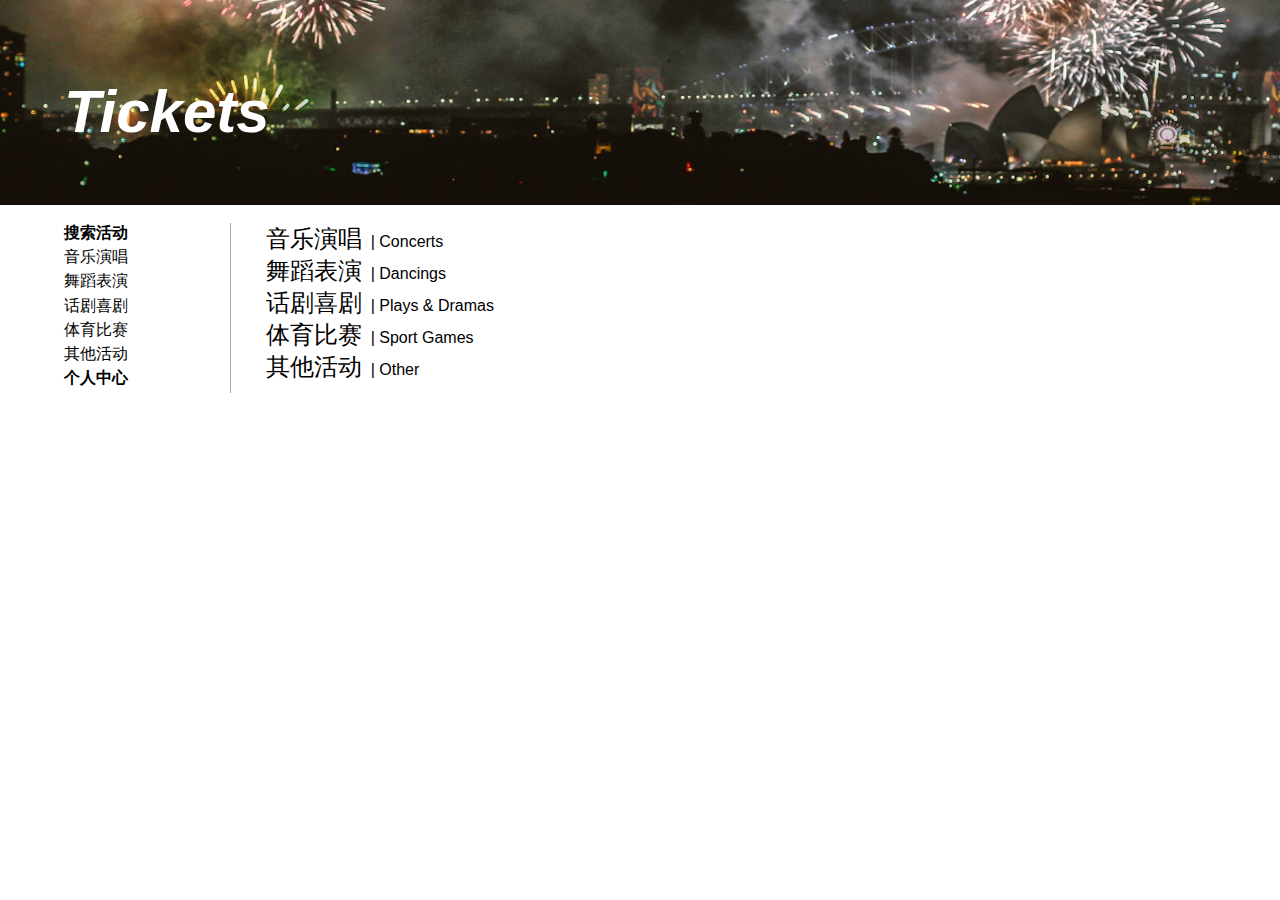
==== web/index.html @ 7f9fa13b "<feat>:<Requirement 1.1-1.3> 1.1 login and register 1.2 cancel membership 1.3 convert coupons" ====
<!DOCTYPE html>
<html style="width: 100%">

<head>
    <meta charset="UTF-8">
    <title>Tickets</title>
    <link rel="stylesheet" href="css/main.css">
    <link rel="stylesheet" href="css/top-bar.css">
    <link rel="stylesheet" href="css/main-body.css">
    <link rel="stylesheet" href="css/button.css">
    <link rel="stylesheet" href="css/function.css">
    <link rel="stylesheet" href="css/page-main-body.css">
    <link rel="stylesheet" href="css/footer.css">

    <link href="css/font-awesome.css" rel="stylesheet" type="text/css">
</head>

<body>
<header>

    <div id="title" onselectstart="return false;">

    </div>

    <!--<a href="login.html">-->
    <!--<div data-scroll-reveal="enter bottom but wait 1s" id="login-button">登录注册</div>-->
    <!--</a>-->

    <div id="title-div">
        <h1 id="main-title" data-scroll-reveal="enter top over 1s">Tickets</h1>
    </div>

    <div class="page-content-fix">
        <ul>
            <b>搜索活动</b>
            <li>
                <a href="#concert">音乐演唱</a>
            </li>
            <li>
                <a href="#dance">舞蹈表演</a>
            </li>
            <li>
                <a href="#play">话剧喜剧</a>
            </li>
            <li>
                <a href="#game">体育比赛</a>
            </li>
            <li>
                <a href="#other">其他活动</a>
            </li>


            <li><b>
                <a href="member.html">个人中心</a>
            </b></li>

        </ul>
    </div>

    <div style="float: right; width: 80%; margin: 6% 0">
        <div id="concert">
            <div class="stock-name" style="display: inline;">音乐演唱</div>
            <div class="stock-code" style="display: inline;">&nbsp;|&nbsp;Concerts</div>
        </div>

        <div id="dance">
            <div class="stock-name" style="display: inline;">舞蹈表演</div>
            <div class="stock-code" style="display: inline;">&nbsp;|&nbsp;Dancings</div>
        </div>

        <div id="play">
            <div class="stock-name" style="display: inline;">话剧喜剧</div>
            <div class="stock-code" style="display: inline;">&nbsp;|&nbsp;Plays & Dramas</div>
        </div>

        <div id="game">
            <div class="stock-name" style="display: inline;">体育比赛</div>
            <div class="stock-code" style="display: inline;">&nbsp;|&nbsp;Sport Games</div>
        </div>

        <div id="other">
            <div class="stock-name" style="display: inline;">其他活动</div>
            <div class="stock-code" style="display: inline;">&nbsp;|&nbsp;Other</div>
        </div>

    </div>
</header>

</body>

<script src="js/util/scrollReveal.js"></script>
<script>
    (function () {
        window.scrollReveal = new scrollReveal({
            reset: false,
            move: '50px'
        });
    })();

</script>
<script src="js/user/logState.js"></script>

</html>
---- web/css/main.css ----
* {
    margin: 0;
    padding: 0;
}

a {
    color: #FFF;
    font-style: normal;
    text-decoration-line: none;
}

a:hover,
a:link,
a:visited {
    color: #FFF;
    font-style: normal;
    text-decoration: none;
}
---- web/css/top-bar.css ----
#top-bar {
    background-color: rgb(25, 44, 72);
    padding: 1.3%;
    display: inline-block;
}

.head-button {
    font-family: "Lucida Grande", "Lucida Sans Unicode", Helvetica, Arial, Verdana, "PingFang SC", sans-serif;
    color: #FFF;
    cursor: pointer;
    display: inline-block;
    margin: 0px 10px 0px 10px;
    padding: 2px 10px;
    border-radius: 5px;
    font-weight: 300;
}

#top-bar li:hover {
    background-color: #FFF;
    color: rgb(25, 44, 72);
}

#log-button {
    border-color: #FFF;
    border-style: solid;
    border-width: 1px;
}

#top-bar ul {
    margin-top: -3%;
}

.search-results {
    top: 10%;
    left: 50%;
    position: fixed;

    background-color: rgba(245, 245, 245, 0.8);
    border: 1px solid #AAA;
    width: 60%;
}
---- web/css/main-body.css ----
#title {
    background-image: url("../img/background.png");
    font-family: "Lucida Grande", "Lucida Sans Unicode", Helvetica, Arial, Verdana, "PingFang SC", sans-serif;
    padding: 8% 50%;
    background-size: 100% 100%;
    color: #FFF;
}

#main-title {
    margin: -10% 0 0 5%;
    font-family: "Chalkduster", sans-serif;
    font-size: 60px;
    color: #FFF;
    font-style: italic;
}

#login-button {
    color: #000;
}

#introduce {
    background-color: rgb(102, 102, 255);
    text-align: center;
    color: #FFF;
    font-family: "Lucida Grande", "Lucida Sans Unicode", Helvetica, Arial, Verdana, "PingFang SC", sans-serif;
    padding: 5% 10% 0% 10%;

    font-weight: lighter;
}

#introduce h2 {
    margin-bottom: 3%;
}

#introduce-function {
    background-color: rgb(102, 102, 255);
    margin: 0 auto;
    text-align: center;
    color: #FFF;
    font-family: "Lucida Grande", "Lucida Sans Unicode", Helvetica, Arial, Verdana, "PingFang SC", sans-serif;
    font-weight: lighter;
}

#introduce-function li {
    display: inline-block;
    width: 15%;
    font-size: 18px;
    color: #FFF;
    margin: 3%;
}

#introduce-function h1 {
    border-radius: 100px;
    border-style: solid;
    border-color: white;
    border-width: 5px;
    background-color: white;
    color: rgb(102, 102, 255);

    font-size: 300%;
    margin-top: 20%;
}

#introduce-function h4 {
    margin: 4% 0 0.5% 0;
}

#introduce-end {
    background-color: rgb(102, 102, 255);
    text-align: center;
    font-family: "Lucida Grande", "Lucida Sans Unicode", Helvetica, Arial, Verdana, "PingFang SC", sans-serif;
    font-weight: lighter;
    padding: 2%;
}
---- web/css/button.css ----
.button-big {
    font-family: "Lucida Grande", "Lucida Sans Unicode", Helvetica, Arial, Verdana, "PingFang SC", sans-serif;
    color: #FFF;
    background-color: transparent;
    cursor: pointer;
    display: inline-block;
    margin: 10px;
    padding: 5px 10px;
    border-radius: 5px;
    border: 1px solid #FFF;
    font-size: 50%;
}

.button-big:focus {
    outline: none;
}

.button-big:hover {
    color: rgb(16, 32, 58);
    background-color: #FFF;
}

.button-big:active {
    color: #FFF;
    background-color: rgb(16, 32, 58);
}

.button-big a:link {
    color: #FFF;
    font-style: normal;
    text-decoration: none;
}

.button-big a:hover {
    color: rgb(16, 32, 58);
    font-style: normal;
    text-decoration: none;
}

.button-big a:visited {
    color: #FFF;
    font-style: normal;
    text-decoration: none;
}

.button-blue {
    font-family: "Lucida Grande", "Lucida Sans Unicode", Helvetica, Arial, Verdana, "PingFang SC", sans-serif;
    color: #FFF;
    background-color: #0080ff;
    cursor: pointer;
    display: inline-block;
    margin: 10px;
    padding: 5px 10px;
    border-radius: 5px;
    border-color: #FFF;
    border-width: 1px;
    border-style: solid;

    font-size: 110%;
}

.button-blue:focus {
    outline: none;
}

.button-blue:hover {
    color: #0080ff;
    background-color: #FFF;
    border-color: #0080ff;
}

.button-blue:active {
    color: #FFF;
    background-color: #0080ff;
}

.button-page {
    cursor: pointer;
    font-family: "Lucida Grande", "Lucida Sans Unicode", Helvetica, Arial, Verdana, "PingFang SC", sans-serif;
    color: #FFF;
    border: 1px solid #0080ff;
    border-radius: 5px;
    background-color: #0080ff;
    display: inline-block;
    padding: 0.8% 1.2%;

    font-size: 90%;
}

.button-page:focus {
    outline: none;
}

.button-page:hover {
    color: #0080ff;
    background-color: #FFF;
    border: 1px solid #0080ff;
}

.button-page:active {
    color: #FFF;
    background-color: #0080ff;
    border: 1px solid #0080ff;
}

.button-red {
    cursor: pointer;
    font-family: "Lucida Grande", "Lucida Sans Unicode", Helvetica, Arial, Verdana, "PingFang SC", sans-serif;
    color: #FFF;
    border: 1px solid #cc0000;
    border-radius: 5px;
    background-color: #cc0000;
    display: inline-block;
    padding: 0.4% 1.2%;

    font-size: 90%;
}

.button-red:focus {
    outline: none;
}

.button-red:hover {
    color: #cc0000;
    background-color: #FFF;
    border: 1px solid #cc0000;
}

.button-red:active {
    color: #FFF;
    background-color: #cc0000;
    border: 1px solid #cc0000;
}

.button-green {
    cursor: pointer;
    font-family: "Lucida Grande", "Lucida Sans Unicode", Helvetica, Arial, Verdana, "PingFang SC", sans-serif;
    color: #FFF;
    border: 1px solid #00cc00;
    border-radius: 5px;
    background-color: #00cc00;
    display: inline-block;
    margin: 0 1%;
    padding: 0.4% 1.2%;

    font-size: 90%;
}

.button-green:focus {
    outline: none;
}

.button-green:hover {
    color: #00cc00;
    background-color: #FFF;
    border: 1px solid #00cc00;
}

.button-green:active {
    color: #FFF;
    background-color: #00cc00;
    border: 1px solid #00cc00;
}

#save-already {
    font-family: "Lucida Grande", "Lucida Sans Unicode", Helvetica, Arial, Verdana, "PingFang SC", sans-serif;
    color: lightseagreen;
    display: inline-block;
    margin: 10px;
    padding: 6px 11px;
    font-size: 110%;
}
---- web/css/function.css ----
.effect h2 {
    transition: transform 0.35s;
    font-size: 30px;
    -webkit-transform: translate3d(0, 40px, 0);
    transform: translate3d(0, 40px, 0);
}

.effect p {
    margin-top: 20px;
    opacity: 0;
    font-weight: 300;
    transform: translate3d(0, 40px, 0);
    -webkit-transition: opacity 0.35s, -webkit-transform 0.35s;
    transition: opacity 0.35s, transform 0.35s;
}

.effect a {
    color: #000;
}

.effect:hover h2,
.effect:hover p,
.effect a:hover h2,
.effect a:hover p {
    opacity: 1;
    -webkit-transform: translate3d(0, 0, 0);
    transform: translate3d(0, 0, 0);
    -webkit-transition-delay: 0.15s;
    transition-delay: 0.15s;
    color: #FFF;
}

.grid {
    text-align: center;
}

.grid h1 {
    margin-top: 2%;
    color: #000;
    font-family: "Lucida Grande", "Lucida Sans Unicode", Helvetica, Arial, Verdana, "PingFang SC", sans-serif;
    font-size: 25px;
}

.grid h2 {
    font-family: "Lucida Grande", "Lucida Sans Unicode", Helvetica, Arial, Verdana, "PingFang SC", sans-serif;
    font-size: 150%;
    font-weight: normal;
}

.effect {
    display: inline-block;
    overflow: hidden;
    width: 25%;
    margin: 2%;
    padding: 4% 1%;

    border-color: #000;
    border-style: solid;
    border-width: 1px;

    cursor: pointer;
    color: #000;
    font-family: "Lucida Grande", "Lucida Sans Unicode", Helvetica, Arial, Verdana, "PingFang SC", sans-serif;
    margin-bottom: 80px;
    color: #000;
}

.effect:hover {
    border-color: rgb(102, 102, 255);
    border-style: solid;
    border-width: 1px;
    background-color: rgb(102, 102, 255);
}

#next-grid {
    background-color: rgb(214, 237, 237);
    padding: 3%;
}

.grid h3 {
    font-size: 90%;
    margin-bottom: 2%;
}

.grid li {
    font-family: "Lucida Grande", "Lucida Sans Unicode", Helvetica, Arial, Verdana, "PingFang SC", sans-serif;
    font-size: 110%;
    color: #000;
    cursor: pointer;
    display: inline;
    margin: 2%;
}

#next-grid li:hover {
    color: rgb(102, 102, 255);
}

#main-function {
    margin: 0 auto;
}
---- web/css/page-main-body.css ----
#searchBox {
    font-size: 90%;
    border: 1px solid #000;
    border-radius: 5px;
    padding: 1.4%;
    margin: 0 1%;

    color: #0080ff;
    width: 60%;
    outline: none;
}

.input-area {
    margin: 1%;
}

.info-board {
    float: right;
    border-left: 1px solid #AAA;
    width: 30%;
    padding: 1%;
    margin-bottom: 2%;
}

.stock-name {
    margin-left: 1%;
    font-size: 150%;
    font-family: "Lucida Grande", "Lucida Sans Unicode", Helvetica, Arial, Verdana, "PingFang SC", sans-serif;
}

.stock-code {
    font-size: 100%;
    font-weight: 300;
    font-family: "Lucida Grande", "Lucida Sans Unicode", Helvetica, Arial, Verdana, "PingFang SC", sans-serif;
    margin-right: 1%;
}

.stock-code a {
    color: #0080ff;
}

.stock-code a:hover {
    color: #0080ff;
    text-decoration: underline;
    cursor: pointer;
}

.spec-figure,
.index-spec-figure {
    display: inline-block;
    width: 20%;
    background-color: transparent;
    font-family: "Lucida Grande", "Lucida Sans Unicode", Helvetica, Arial, Verdana, "PingFang SC", sans-serif;
    font-size: 85%;

    margin: 0.8%;
    padding: 1%;
    text-align: center;
}

.spec-figure h2,
.index-spec-figure h2 {
    font-weight: 400;
}

.spec-figure p,
.index-spec-figure p {
    margin-top: 10%;
    font-weight: 200;
}

.rel-figure {
    background-color: transparent;
    font-family: "Lucida Grande", "Lucida Sans Unicode", Helvetica, Arial, Verdana, "PingFang SC", sans-serif;
    font-size: 90%;
    padding: 3%;
    display: inline-block;
    width: 40%;
    text-align: center;
    vertical-align: top;
}

.rel-figure h2 {
    font-weight: 400;
    border-bottom: 1px solid #AAA;
}

.rel-figure p {
    padding: 3%;
}

.rel-figure a {
    color: #000;
}

#main-figure {
    margin: 5% auto;
}

.spec-func {
    font-family: "Lucida Grande", "Lucida Sans Unicode", Helvetica, Arial, Verdana, "PingFang SC", sans-serif;
    margin: 1%;
    padding: 1%;

    overflow: hidden;
    cursor: pointer;

    width: 25%;
    display: inline-block;
}

.spec-func h2 {
    text-align: left;
    font-size: 120%;
    margin-left: 2%;
    color: #FFF;
}

.spec-func p {
    margin: -8% 5% 0 0;
    font-weight: 300;
    text-align: right;
    color: #FFF;
    font-size: 130%;

    transform: translate3d(0, 20px, 0);
    -webkit-transition: opacity 0.35s, -webkit-transform 0.35s;
    transition: opacity 0.35s, transform 0.35s;
}

.spec-func h5 {
    opacity: 0;
    margin: 0 5% 0 0;
    font-weight: normal;
    text-align: right;
    color: #FFF;
    font-size: 100%;
    transform: translate3d(0, 20px, 0);
    -webkit-transition: opacity 0.35s, -webkit-transform 0.35s;
    transition: opacity 0.35s, transform 0.35s;
}

.hot-func {
    background-color: rgb(255, 153, 51);
}

.indu-func {
    background-color: rgb(153, 204, 153);
}

.board-func {
    background-color: rgb(204, 153, 102);
}

.comp-func {
    background-color: rgb(153, 153, 255);
}

.other-function {
    margin: 5% auto;
}

.spec-func:hover h5,
.spec-func a:hover h5,
.spec-func:hover p,
.spec-func a:hover p {
    opacity: 1;
    -webkit-transform: translate3d(0, 0, 0);
    transform: translate3d(0, 0, 0);
    -webkit-transition-delay: 0.15s;
    transition-delay: 0.15s;
}

.spec-func a {
    color: #000;
}

.margin {
    font-family: "Lucida Grande", "Lucida Sans Unicode", Helvetica, Arial, Verdana, "PingFang SC", sans-serif;
    margin: 5% 1%;
    padding: 3% 1%;

    background-color: red;
    color: #FFF;
}

.reco-sum {
    font-family: "Lucida Grande", "Lucida Sans Unicode", Helvetica, Arial, Verdana, "PingFang SC", sans-serif;
    margin: 5% 1%;
    padding: 3% 1%;

    color: #000;
    border: 1px solid #AAA;
}

.rank {
    font-family: "Lucida Grande", "Lucida Sans Unicode", Helvetica, Arial, Verdana, "PingFang SC", sans-serif;
    margin: 5% 1%;
    padding: 1% 1%;

    overflow: hidden;
    cursor: pointer;
}

.rank h2 {
    text-align: left;
    font-size: 150%;
    margin-left: 2%;
    color: #FFF;
}

.rank h5 {
    opacity: 0;
    margin: -2% 5% 0 0;
    font-weight: 300;
    text-align: right;
    color: #FFF;
    font-size: 100%;
    transform: translate3d(0, 20px, 0);
    -webkit-transition: opacity 0.35s, -webkit-transform 0.35s;
    transition: opacity 0.35s, transform 0.35s;
}

.rank:hover h5,
.rank a:hover h5 {
    opacity: 1;
    -webkit-transform: translate3d(0, 0, 0);
    transform: translate3d(0, 0, 0);
    -webkit-transition-delay: 0.15s;
    transition-delay: 0.15s;
}

.index-fig {
    font-family: "Lucida Grande", "Lucida Sans Unicode", Helvetica, Arial, Verdana, "PingFang SC", sans-serif;
    display: inline-block;
    width: 30%;
    border: 1px solid #AAA;
}

.index-spec-figure h2 {
    font-size: 80%;
}

.index-spec-figure p {
    color: red;
    border-top: 1px solid #555;
    padding-top: 5%;
    font-size: 120%;
}

.rank-table {
    font-family: "Lucida Grande", "Lucida Sans Unicode", Helvetica, Arial, Verdana, "PingFang SC", sans-serif;
    text-align: center;
}

.rank-table li {
    display: inline-block;
    list-style: none;
    margin: 2% 0.5%;
    width: 16%;

    border: 1px solid #AAA;
}

.rank-head {
    font-family: "Lucida Grande", "Lucida Sans Unicode", Helvetica, Arial, Verdana, "PingFang SC", sans-serif;
    font-size: 100%;
    padding: 2% 15%;
}

.rank-margin {

    font-family: "Lucida Grande", "Lucida Sans Unicode", Helvetica, Arial, Verdana, "PingFang SC", sans-serif;
    font-size: 180%;
    padding: 0 15%;
}

.rank-sta {

    font-family: "Lucida Grande", "Lucida Sans Unicode", Helvetica, Arial, Verdana, "PingFang SC", sans-serif;
    font-size: 80%;
    padding: 5% 15%;
    color: #000;
}

.rank-stock {

    font-family: "Lucida Grande", "Lucida Sans Unicode", Helvetica, Arial, Verdana, "PingFang SC", sans-serif;
    font-size: 100%;
    padding: 5% 15% 0% 15%;
    border-top: 1px solid #AAA;
}

.rank-stock-margin {

    font-family: "Lucida Grande", "Lucida Sans Unicode", Helvetica, Arial, Verdana, "PingFang SC", sans-serif;
    font-size: 90%;
    padding: 5% 15%;
}

.rank-table-rise .rank-top {

    font-family: "Lucida Grande", "Lucida Sans Unicode", Helvetica, Arial, Verdana, "PingFang SC", sans-serif;
    cursor: pointer;
    color: red;
}

.rank-table-rise .rank-top:hover {
    background-color: red;
    color: white;
}

.rank-table-rise .rank-bottom {

    font-family: "Lucida Grande", "Lucida Sans Unicode", Helvetica, Arial, Verdana, "PingFang SC", sans-serif;
    background-color: #EEE;
    cursor: pointer;
}

.rank-table-rise .rank-bottom:hover {
    background-color: red;
    color: white;
}

.rank-table-fall .rank-top {

    font-family: "Lucida Grande", "Lucida Sans Unicode", Helvetica, Arial, Verdana, "PingFang SC", sans-serif;
    cursor: pointer;
    color: green;
}

.rank-table-fall .rank-top:hover {
    background-color: green;
    color: white;
}

.rank-table-fall .rank-bottom {

    font-family: "Lucida Grande", "Lucida Sans Unicode", Helvetica, Arial, Verdana, "PingFang SC", sans-serif;
    background-color: #EEE;
    cursor: pointer;
}

.rank-table-fall .rank-bottom:hover {
    background-color: green;
    color: white;
}

.whole-rank-div {

    font-family: "Lucida Grande", "Lucida Sans Unicode", Helvetica, Arial, Verdana, "PingFang SC", sans-serif;
    margin: 0 auto;
}

.whole-rank-table {
    margin: 0.5%;
    width: 40%;
    display: inline-table;
    border-collapse: collapse;
    text-align: center;
}

.whole-rank-table th {
    color: #AAA;
    font-size: 80%;
    font-weight: 400;
}

.whole-table {
    margin: 0.5%;
    border-collapse: collapse;
    text-align: center;
    width: 60%;
}

.whole-table tr {
    border-top: 1px solid #AAA;
    border-bottom: 1px solid #AAA;
}

.whole-table th {
    color: #AAA;
    font-size: 80%;
    font-weight: 400;
    padding: 0.5% 0 0.5% 0;
}

.whole-table td {
    color: #AAA;
    font-size: 80%;
    padding: 0.5% 0;
}

.whole-table a {
    color: #000;
}

.whole-table a:hover {
    color: #0080ff;
}

.page-content {
    font-family: "Lucida Grande", "Lucida Sans Unicode", Helvetica, Arial, Verdana, "PingFang SC", sans-serif;
    position: fixed;
    top: 26%;
    background-color: rgb(25, 44, 72);
    padding: 3% 3%;
    border: 1px solid rgb(25, 44, 72);
    border-top-right-radius: 8%;
    border-bottom-right-radius: 8%;
    color: #FFF;
}

.page-content li {
    list-style: square;
    cursor: pointer;
    margin: 20% 0;
}

.page-content li:hover {
    color: red;
}

.page-content-fix {

    font-family: "Lucida Grande", "Lucida Sans Unicode", Helvetica, Arial, Verdana, "PingFang SC", sans-serif;
    width: 13%;
    padding-left: 5%;
    margin: 6% 0;
    float: left;
    border-right: 1px solid #AAA;
}

.page-content-fix li {
    list-style: none;
    cursor: pointer;
    margin: 2% 0;
}

.page-content-fix li a:hover, .page-content-fix li:hover {
    color: #0080ff;
}

.page-content-fix li a {
    color: #000;
}

.page-hint {
    text-align: center;
    color: #FFF;
    padding: 1%;
    margin: 1% 35%;
    background-color: #777;
    border-radius: 10px;
    position: fixed;
    top: 30%;
    font-size: 150%;
    display: none;
}

.item-title {
    color: #AAA;
    font-size: 80%;
    font-weight: 400;
    padding: 0.5% 0 0.5% 0;
}

.userinfo-div {
    margin: 2%;
}

.item-title a {
    color: #0080ff;
}
---- web/css/footer.css ----
#footer {
    clear: both;
    background-color: rgb(25, 44, 72);
    font-family: "Lucida Grande", "Lucida Sans Unicode", Helvetica, Arial, Verdana, "PingFang SC", sans-serif;
    text-align: center;
    color: #FFF;
    font-weight: lighter;

    padding: 1%;
}

#footer-div {
    margin-left: 6%;
}

.big-li {
    float: left;
    width: 30%;
}

.big-li h4 {
    font-size: 120%;
    border-bottom: 1px solid #FFF;
    margin: 5% 40%;
    padding: 1%;
}

.big-li p {
    text-align: left;
    margin: 5% 25% 3% 40%;
    cursor: pointer;
    font-weight: 100;
    font-size: 90%;
}

.big-li p:hover {
    color: rgb(102, 102, 255);
}

#cr {
    clear: both;
    margin: 16% 0 0 0;
    font-weight: 100;
    font-size: 90%;
}
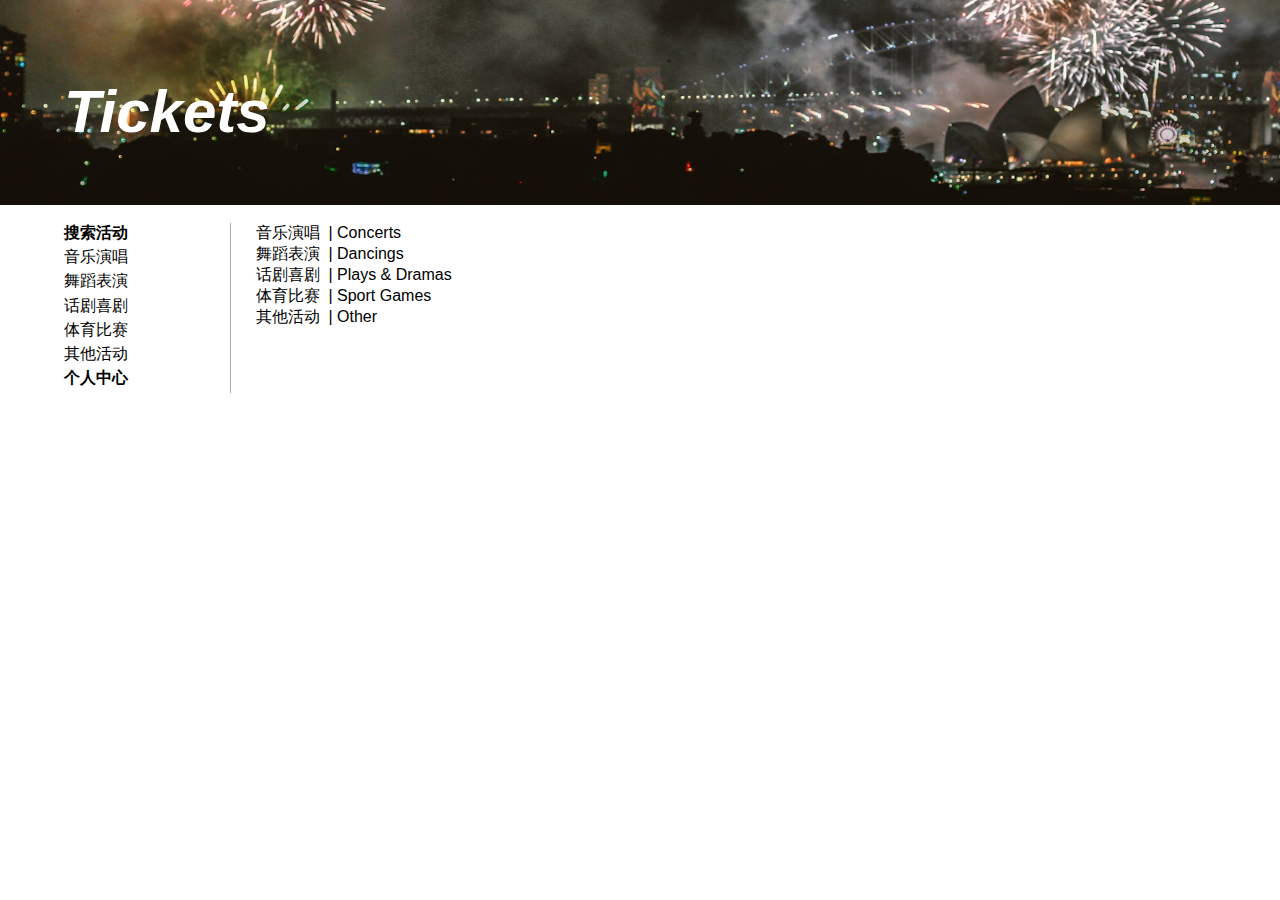
==== commit 4679ddd1: "<feat>:<Requirement 2.1> 2.1 venue register, login and update information" ====
--- a/web/index.html
+++ b/web/index.html
@@ -59,27 +59,27 @@
 
     <div style="float: right; width: 80%; margin: 6% 0">
         <div id="concert">
-            <div class="stock-name" style="display: inline;">音乐演唱</div>
+            <div class="stock-seatName" style="display: inline;">音乐演唱</div>
             <div class="stock-code" style="display: inline;">&nbsp;|&nbsp;Concerts</div>
         </div>
 
         <div id="dance">
-            <div class="stock-name" style="display: inline;">舞蹈表演</div>
+            <div class="stock-seatName" style="display: inline;">舞蹈表演</div>
             <div class="stock-code" style="display: inline;">&nbsp;|&nbsp;Dancings</div>
         </div>
 
         <div id="play">
-            <div class="stock-name" style="display: inline;">话剧喜剧</div>
+            <div class="stock-seatName" style="display: inline;">话剧喜剧</div>
             <div class="stock-code" style="display: inline;">&nbsp;|&nbsp;Plays & Dramas</div>
         </div>
 
         <div id="game">
-            <div class="stock-name" style="display: inline;">体育比赛</div>
+            <div class="stock-seatName" style="display: inline;">体育比赛</div>
             <div class="stock-code" style="display: inline;">&nbsp;|&nbsp;Sport Games</div>
         </div>
 
         <div id="other">
-            <div class="stock-name" style="display: inline;">其他活动</div>
+            <div class="stock-seatName" style="display: inline;">其他活动</div>
             <div class="stock-code" style="display: inline;">&nbsp;|&nbsp;Other</div>
         </div>
 
--- a/web/css/main-body.css
+++ b/web/css/main-body.css
@@ -14,8 +14,10 @@
     font-style: italic;
 }
 
-#login-button {
-    color: #000;
+#sub-title {
+    font-size: 40%;
+    font-style: normal;
+    margin-left: -1.5%;
 }
 
 #introduce {
--- a/web/css/button.css
+++ b/web/css/button.css
@@ -136,9 +136,9 @@
     cursor: pointer;
     font-family: "Lucida Grande", "Lucida Sans Unicode", Helvetica, Arial, Verdana, "PingFang SC", sans-serif;
     color: #FFF;
-    border: 1px solid #00cc00;
+    border: 1px solid #0080ff;
     border-radius: 5px;
-    background-color: #00cc00;
+    background-color: #0080ff;
     display: inline-block;
     margin: 0 1%;
     padding: 0.4% 1.2%;
@@ -151,15 +151,15 @@
 }
 
 .button-green:hover {
-    color: #00cc00;
+    color: #0080ff;
     background-color: #FFF;
-    border: 1px solid #00cc00;
+    border: 1px solid #0080ff;
 }
 
 .button-green:active {
     color: #FFF;
-    background-color: #00cc00;
-    border: 1px solid #00cc00;
+    background-color: #0080ff;
+    border: 1px solid #0080ff;
 }
 
 #save-already {
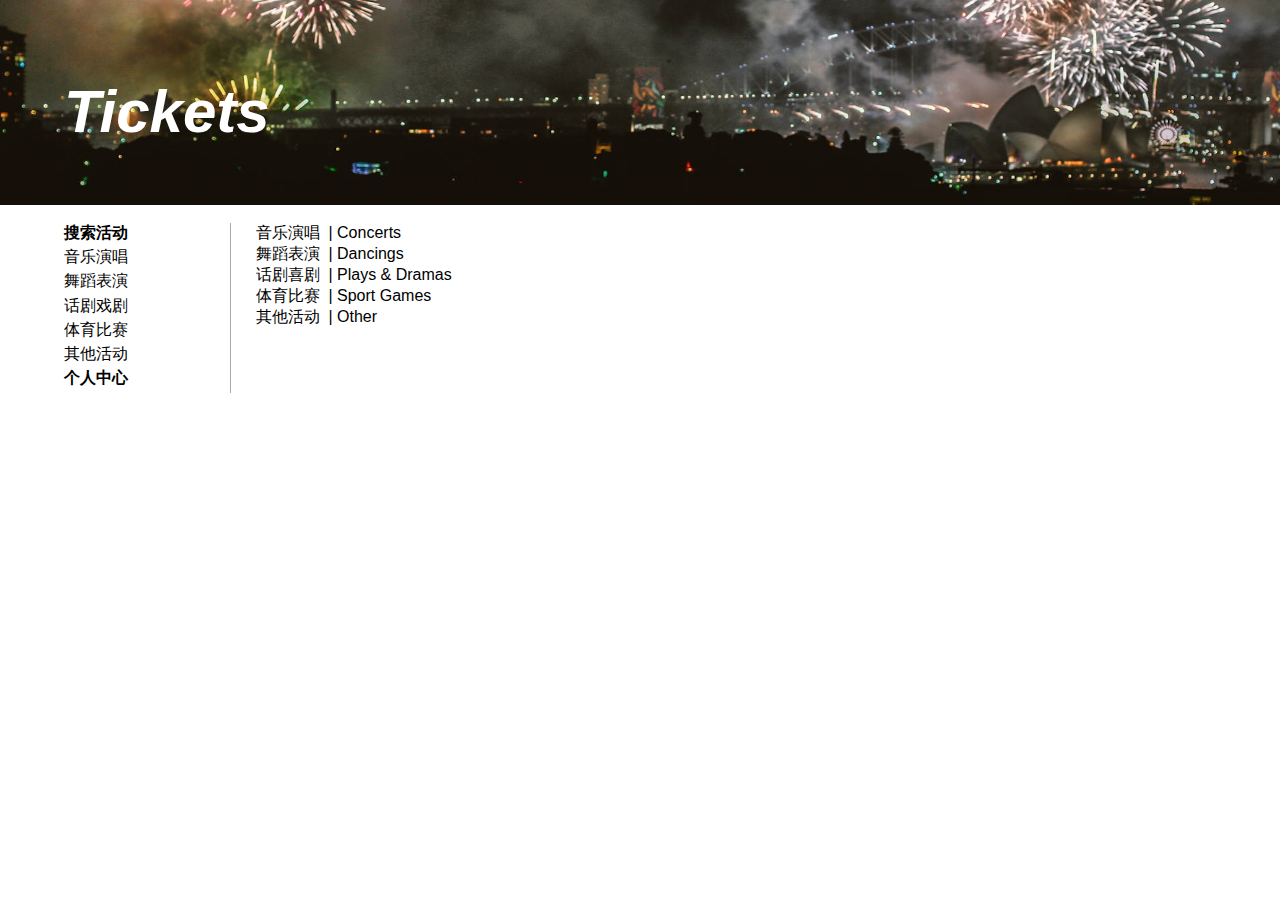
==== commit 1288ce9a: "<feat>:<Requirement 2.2> 2.2 venues post plans 1.5.1 members view plans" ====
--- a/web/index.html
+++ b/web/index.html
@@ -4,13 +4,15 @@
 <head>
     <meta charset="UTF-8">
     <title>Tickets</title>
-    <link rel="stylesheet" href="css/main.css">
+    <link rel="stylesheet" href="css/origin.css">
     <link rel="stylesheet" href="css/top-bar.css">
     <link rel="stylesheet" href="css/main-body.css">
     <link rel="stylesheet" href="css/button.css">
     <link rel="stylesheet" href="css/function.css">
     <link rel="stylesheet" href="css/page-main-body.css">
     <link rel="stylesheet" href="css/footer.css">
+
+    <script src="js/util/jquery-3.2.1.min.js"></script>
 
     <link href="css/font-awesome.css" rel="stylesheet" type="text/css">
 </head>
@@ -40,7 +42,7 @@
                 <a href="#dance">舞蹈表演</a>
             </li>
             <li>
-                <a href="#play">话剧喜剧</a>
+                <a href="#play">话剧戏剧</a>
             </li>
             <li>
                 <a href="#game">体育比赛</a>
@@ -57,7 +59,7 @@
         </ul>
     </div>
 
-    <div style="float: right; width: 80%; margin: 6% 0">
+    <div class="member-plan-list" style="float: right; width: 80%; margin: 6% 0">
         <div id="concert">
             <div class="stock-seatName" style="display: inline;">音乐演唱</div>
             <div class="stock-code" style="display: inline;">&nbsp;|&nbsp;Concerts</div>
@@ -99,5 +101,15 @@
 
 </script>
 <script src="js/user/logState.js"></script>
+<script src="js/plan/plan.js"></script>
+
+<script>
+    $(document).ready(loadMusicPlan());
+    $(document).ready(loadDancePlan());
+    $(document).ready(loadPlayPlan());
+    $(document).ready(loadGamePlan());
+    $(document).ready(loadOtherPlan());
+</script>
+
 
 </html>
--- a/web/css/origin.css
+++ b/web/css/origin.css
@@ -0,0 +1,18 @@
+* {
+    margin: 0;
+    padding: 0;
+}
+
+a {
+    color: #0080ff;
+    font-style: normal;
+    text-decoration-line: none;
+}
+
+a:hover,
+a:link,
+a:visited {
+    color: #0080ff;
+    font-style: normal;
+    text-decoration: none;
+}
--- a/web/css/page-main-body.css
+++ b/web/css/page-main-body.css
@@ -471,4 +471,4 @@
 
 .item-title a {
     color: #0080ff;
-}+}
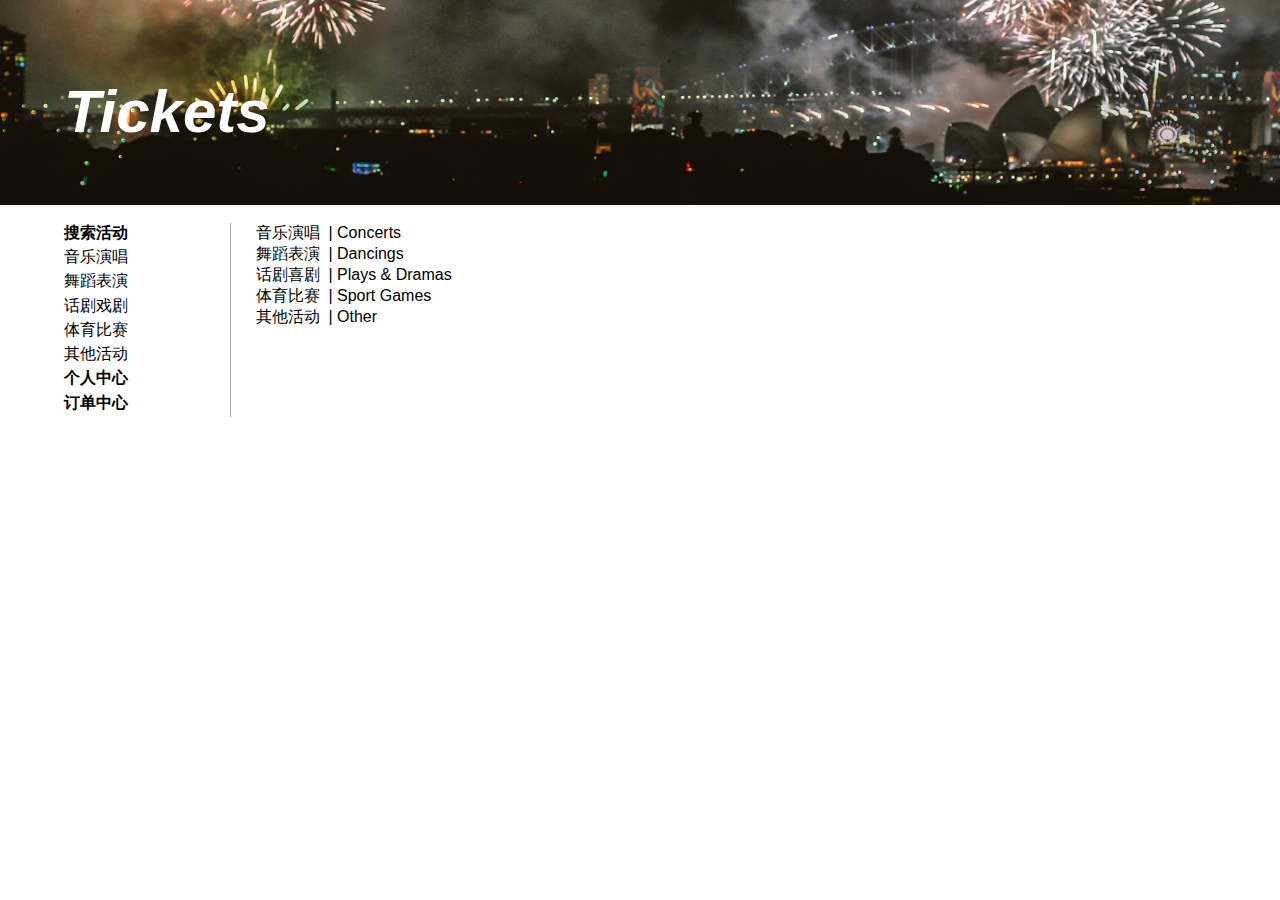
==== commit d2c8449b: "<feat>:<Requirement 1.6-1.8> 1.6 cancel order 1.7 view order state 1.8 view member statistic informa" ====
--- a/web/index.html
+++ b/web/index.html
@@ -23,10 +23,6 @@
     <div id="title" onselectstart="return false;">
 
     </div>
-
-    <!--<a href="login.html">-->
-    <!--<div data-scroll-reveal="enter bottom but wait 1s" id="login-button">登录注册</div>-->
-    <!--</a>-->
 
     <div id="title-div">
         <h1 id="main-title" data-scroll-reveal="enter top over 1s">Tickets</h1>
@@ -55,6 +51,9 @@
             <li><b>
                 <a href="member.html">个人中心</a>
             </b></li>
+            <li><b>
+                <a href="order.html">订单中心</a>
+            </b></li>
 
         </ul>
     </div>
@@ -62,27 +61,27 @@
     <div class="member-plan-list" style="float: right; width: 80%; margin: 6% 0">
         <div id="concert">
             <div class="stock-seatName" style="display: inline;">音乐演唱</div>
-            <div class="stock-code" style="display: inline;">&nbsp;|&nbsp;Concerts</div>
+            <div class="title-sub-name" style="display: inline;">&nbsp;|&nbsp;Concerts</div>
         </div>
 
         <div id="dance">
             <div class="stock-seatName" style="display: inline;">舞蹈表演</div>
-            <div class="stock-code" style="display: inline;">&nbsp;|&nbsp;Dancings</div>
+            <div class="title-sub-name" style="display: inline;">&nbsp;|&nbsp;Dancings</div>
         </div>
 
         <div id="play">
             <div class="stock-seatName" style="display: inline;">话剧喜剧</div>
-            <div class="stock-code" style="display: inline;">&nbsp;|&nbsp;Plays & Dramas</div>
+            <div class="title-sub-name" style="display: inline;">&nbsp;|&nbsp;Plays & Dramas</div>
         </div>
 
         <div id="game">
             <div class="stock-seatName" style="display: inline;">体育比赛</div>
-            <div class="stock-code" style="display: inline;">&nbsp;|&nbsp;Sport Games</div>
+            <div class="title-sub-name" style="display: inline;">&nbsp;|&nbsp;Sport Games</div>
         </div>
 
         <div id="other">
             <div class="stock-seatName" style="display: inline;">其他活动</div>
-            <div class="stock-code" style="display: inline;">&nbsp;|&nbsp;Other</div>
+            <div class="title-sub-name" style="display: inline;">&nbsp;|&nbsp;Other</div>
         </div>
 
     </div>
--- a/web/css/page-main-body.css
+++ b/web/css/page-main-body.css
@@ -28,18 +28,18 @@
     font-family: "Lucida Grande", "Lucida Sans Unicode", Helvetica, Arial, Verdana, "PingFang SC", sans-serif;
 }
 
-.stock-code {
+.title-sub-name {
     font-size: 100%;
     font-weight: 300;
     font-family: "Lucida Grande", "Lucida Sans Unicode", Helvetica, Arial, Verdana, "PingFang SC", sans-serif;
     margin-right: 1%;
 }
 
-.stock-code a {
-    color: #0080ff;
-}
-
-.stock-code a:hover {
+.title-sub-name a {
+    color: #0080ff;
+}
+
+.title-sub-name a:hover {
     color: #0080ff;
     text-decoration: underline;
     cursor: pointer;
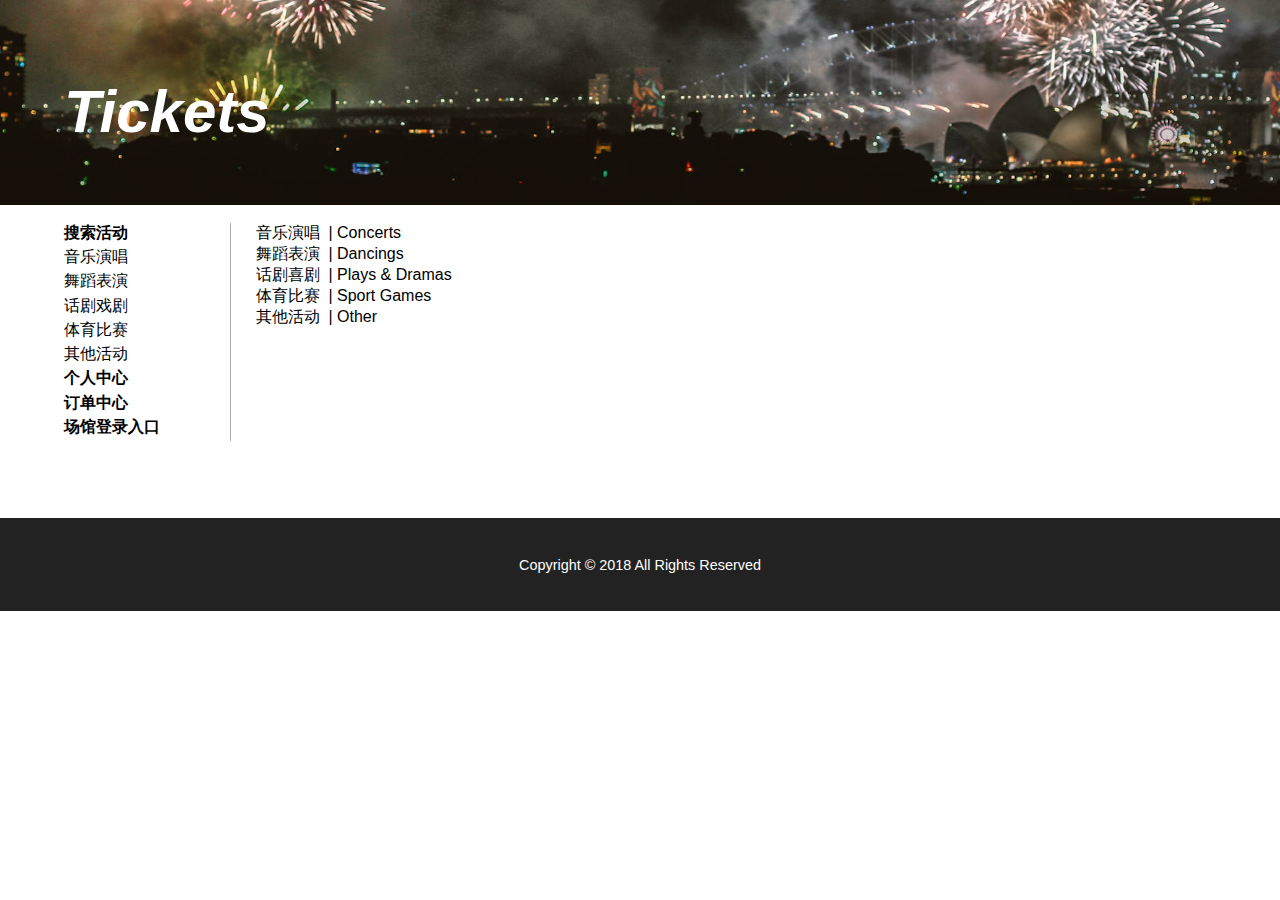
==== commit 7d33f11e: "<fix>:<bugs> 1. member register and scores 2. delete unnecessary css files 3. statistic data fix to " ====
--- a/web/index.html
+++ b/web/index.html
@@ -5,11 +5,9 @@
     <meta charset="UTF-8">
     <title>Tickets</title>
     <link rel="stylesheet" href="css/origin.css">
-    <link rel="stylesheet" href="css/top-bar.css">
+    <link rel="stylesheet" href="css/top.css">
+    <link rel="stylesheet" href="css/button.css">
     <link rel="stylesheet" href="css/main-body.css">
-    <link rel="stylesheet" href="css/button.css">
-    <link rel="stylesheet" href="css/function.css">
-    <link rel="stylesheet" href="css/page-main-body.css">
     <link rel="stylesheet" href="css/footer.css">
 
     <script src="js/util/jquery-3.2.1.min.js"></script>
@@ -54,7 +52,9 @@
             <li><b>
                 <a href="order.html">订单中心</a>
             </b></li>
-
+            <li><b>
+                <a href="venue-login.html">场馆登录入口</a>
+            </b></li>
         </ul>
     </div>
 
@@ -87,6 +87,12 @@
     </div>
 </header>
 
+<footer>
+    <div id="footer" onselectstart="return false;">
+        <div id="cr">Copyright &copy; 2018 All Rights Reserved</div>
+    </div>
+</footer>
+
 </body>
 
 <script src="js/util/scrollReveal.js"></script>
@@ -99,8 +105,8 @@
     })();
 
 </script>
-<script src="js/user/logState.js"></script>
-<script src="js/plan/plan.js"></script>
+
+<script src="js/plan/plans.js"></script>
 
 <script>
     $(document).ready(loadMusicPlan());
--- a/web/css/top.css
+++ b/web/css/top.css
@@ -0,0 +1,21 @@
+#title {
+    background-image: url("../img/background.png");
+    font-family: "Lucida Grande", "Lucida Sans Unicode", Helvetica, Arial, Verdana, "PingFang SC", sans-serif;
+    padding: 8% 50%;
+    background-size: 100% 100%;
+    color: #FFF;
+}
+
+#main-title {
+    margin: -10% 0 0 5%;
+    font-family: "Chalkduster", sans-serif;
+    font-size: 60px;
+    color: #FFF;
+    font-style: italic;
+}
+
+#sub-title {
+    font-size: 40%;
+    font-style: normal;
+    margin-left: -1.5%;
+}--- a/web/css/button.css
+++ b/web/css/button.css
@@ -1,108 +1,3 @@
-.button-big {
-    font-family: "Lucida Grande", "Lucida Sans Unicode", Helvetica, Arial, Verdana, "PingFang SC", sans-serif;
-    color: #FFF;
-    background-color: transparent;
-    cursor: pointer;
-    display: inline-block;
-    margin: 10px;
-    padding: 5px 10px;
-    border-radius: 5px;
-    border: 1px solid #FFF;
-    font-size: 50%;
-}
-
-.button-big:focus {
-    outline: none;
-}
-
-.button-big:hover {
-    color: rgb(16, 32, 58);
-    background-color: #FFF;
-}
-
-.button-big:active {
-    color: #FFF;
-    background-color: rgb(16, 32, 58);
-}
-
-.button-big a:link {
-    color: #FFF;
-    font-style: normal;
-    text-decoration: none;
-}
-
-.button-big a:hover {
-    color: rgb(16, 32, 58);
-    font-style: normal;
-    text-decoration: none;
-}
-
-.button-big a:visited {
-    color: #FFF;
-    font-style: normal;
-    text-decoration: none;
-}
-
-.button-blue {
-    font-family: "Lucida Grande", "Lucida Sans Unicode", Helvetica, Arial, Verdana, "PingFang SC", sans-serif;
-    color: #FFF;
-    background-color: #0080ff;
-    cursor: pointer;
-    display: inline-block;
-    margin: 10px;
-    padding: 5px 10px;
-    border-radius: 5px;
-    border-color: #FFF;
-    border-width: 1px;
-    border-style: solid;
-
-    font-size: 110%;
-}
-
-.button-blue:focus {
-    outline: none;
-}
-
-.button-blue:hover {
-    color: #0080ff;
-    background-color: #FFF;
-    border-color: #0080ff;
-}
-
-.button-blue:active {
-    color: #FFF;
-    background-color: #0080ff;
-}
-
-.button-page {
-    cursor: pointer;
-    font-family: "Lucida Grande", "Lucida Sans Unicode", Helvetica, Arial, Verdana, "PingFang SC", sans-serif;
-    color: #FFF;
-    border: 1px solid #0080ff;
-    border-radius: 5px;
-    background-color: #0080ff;
-    display: inline-block;
-    padding: 0.8% 1.2%;
-
-    font-size: 90%;
-}
-
-.button-page:focus {
-    outline: none;
-}
-
-.button-page:hover {
-    color: #0080ff;
-    background-color: #FFF;
-    border: 1px solid #0080ff;
-}
-
-.button-page:active {
-    color: #FFF;
-    background-color: #0080ff;
-    border: 1px solid #0080ff;
-}
-
 .button-red {
     cursor: pointer;
     font-family: "Lucida Grande", "Lucida Sans Unicode", Helvetica, Arial, Verdana, "PingFang SC", sans-serif;
@@ -160,13 +55,4 @@
     color: #FFF;
     background-color: #0080ff;
     border: 1px solid #0080ff;
-}
-
-#save-already {
-    font-family: "Lucida Grande", "Lucida Sans Unicode", Helvetica, Arial, Verdana, "PingFang SC", sans-serif;
-    color: lightseagreen;
-    display: inline-block;
-    margin: 10px;
-    padding: 6px 11px;
-    font-size: 110%;
-}
+}--- a/web/css/main-body.css
+++ b/web/css/main-body.css
@@ -1,76 +1,87 @@
-#title {
-    background-image: url("../img/background.png");
-    font-family: "Lucida Grande", "Lucida Sans Unicode", Helvetica, Arial, Verdana, "PingFang SC", sans-serif;
-    padding: 8% 50%;
-    background-size: 100% 100%;
-    color: #FFF;
+.input-area {
+    margin: 1%;
 }
 
-#main-title {
-    margin: -10% 0 0 5%;
-    font-family: "Chalkduster", sans-serif;
-    font-size: 60px;
-    color: #FFF;
-    font-style: italic;
+.stock-name {
+    margin-left: 1%;
+    font-size: 150%;
+    font-family: "Lucida Grande", "Lucida Sans Unicode", Helvetica, Arial, Verdana, "PingFang SC", sans-serif;
 }
 
-#sub-title {
-    font-size: 40%;
-    font-style: normal;
-    margin-left: -1.5%;
+.title-sub-name {
+    font-size: 100%;
+    font-weight: 300;
+    font-family: "Lucida Grande", "Lucida Sans Unicode", Helvetica, Arial, Verdana, "PingFang SC", sans-serif;
+    margin-right: 1%;
 }
 
-#introduce {
-    background-color: rgb(102, 102, 255);
+.whole-table {
+    margin: 0.5%;
+    border-collapse: collapse;
     text-align: center;
-    color: #FFF;
-    font-family: "Lucida Grande", "Lucida Sans Unicode", Helvetica, Arial, Verdana, "PingFang SC", sans-serif;
-    padding: 5% 10% 0% 10%;
-
-    font-weight: lighter;
+    width: 60%;
 }
 
-#introduce h2 {
-    margin-bottom: 3%;
+.whole-table tr {
+    border-top: 1px solid #AAA;
+    border-bottom: 1px solid #AAA;
 }
 
-#introduce-function {
-    background-color: rgb(102, 102, 255);
-    margin: 0 auto;
-    text-align: center;
-    color: #FFF;
-    font-family: "Lucida Grande", "Lucida Sans Unicode", Helvetica, Arial, Verdana, "PingFang SC", sans-serif;
-    font-weight: lighter;
+.whole-table th {
+    color: #AAA;
+    font-size: 80%;
+    font-weight: 400;
+    padding: 0.5% 0 0.5% 0;
 }
 
-#introduce-function li {
-    display: inline-block;
-    width: 15%;
-    font-size: 18px;
-    color: #FFF;
-    margin: 3%;
+.whole-table td {
+    color: #AAA;
+    font-size: 80%;
+    padding: 0.5% 0;
 }
 
-#introduce-function h1 {
-    border-radius: 100px;
-    border-style: solid;
-    border-color: white;
-    border-width: 5px;
-    background-color: white;
-    color: rgb(102, 102, 255);
-
-    font-size: 300%;
-    margin-top: 20%;
+.whole-table a {
+    color: #000;
 }
 
-#introduce-function h4 {
-    margin: 4% 0 0.5% 0;
+.whole-table a:hover {
+    color: #0080ff;
 }
 
-#introduce-end {
-    background-color: rgb(102, 102, 255);
-    text-align: center;
+.page-content-fix {
     font-family: "Lucida Grande", "Lucida Sans Unicode", Helvetica, Arial, Verdana, "PingFang SC", sans-serif;
-    font-weight: lighter;
-    padding: 2%;
+    width: 13%;
+    padding-left: 5%;
+    margin: 6% 0;
+    float: left;
+    border-right: 1px solid #AAA;
 }
+
+.page-content-fix li {
+    list-style: none;
+    cursor: pointer;
+    margin: 2% 0;
+}
+
+.page-content-fix li a:hover, .page-content-fix li:hover {
+    color: #0080ff;
+}
+
+.page-content-fix li a {
+    color: #000;
+}
+
+.item-title {
+    color: #AAA;
+    font-size: 80%;
+    font-weight: 400;
+    padding: 0.5% 0 0.5% 0;
+}
+
+.userinfo-div {
+    margin: 2%;
+}
+
+.item-title a {
+    color: #0080ff;
+}
--- a/web/css/footer.css
+++ b/web/css/footer.css
@@ -1,45 +1,16 @@
 #footer {
     clear: both;
-    background-color: rgb(25, 44, 72);
+    background-color: #222;
     font-family: "Lucida Grande", "Lucida Sans Unicode", Helvetica, Arial, Verdana, "PingFang SC", sans-serif;
     text-align: center;
     color: #FFF;
     font-weight: lighter;
 
-    padding: 1%;
-}
-
-#footer-div {
-    margin-left: 6%;
-}
-
-.big-li {
-    float: left;
-    width: 30%;
-}
-
-.big-li h4 {
-    font-size: 120%;
-    border-bottom: 1px solid #FFF;
-    margin: 5% 40%;
-    padding: 1%;
-}
-
-.big-li p {
-    text-align: left;
-    margin: 5% 25% 3% 40%;
-    cursor: pointer;
-    font-weight: 100;
-    font-size: 90%;
-}
-
-.big-li p:hover {
-    color: rgb(102, 102, 255);
+    padding: 3%;
 }
 
 #cr {
     clear: both;
-    margin: 16% 0 0 0;
     font-weight: 100;
     font-size: 90%;
 }
